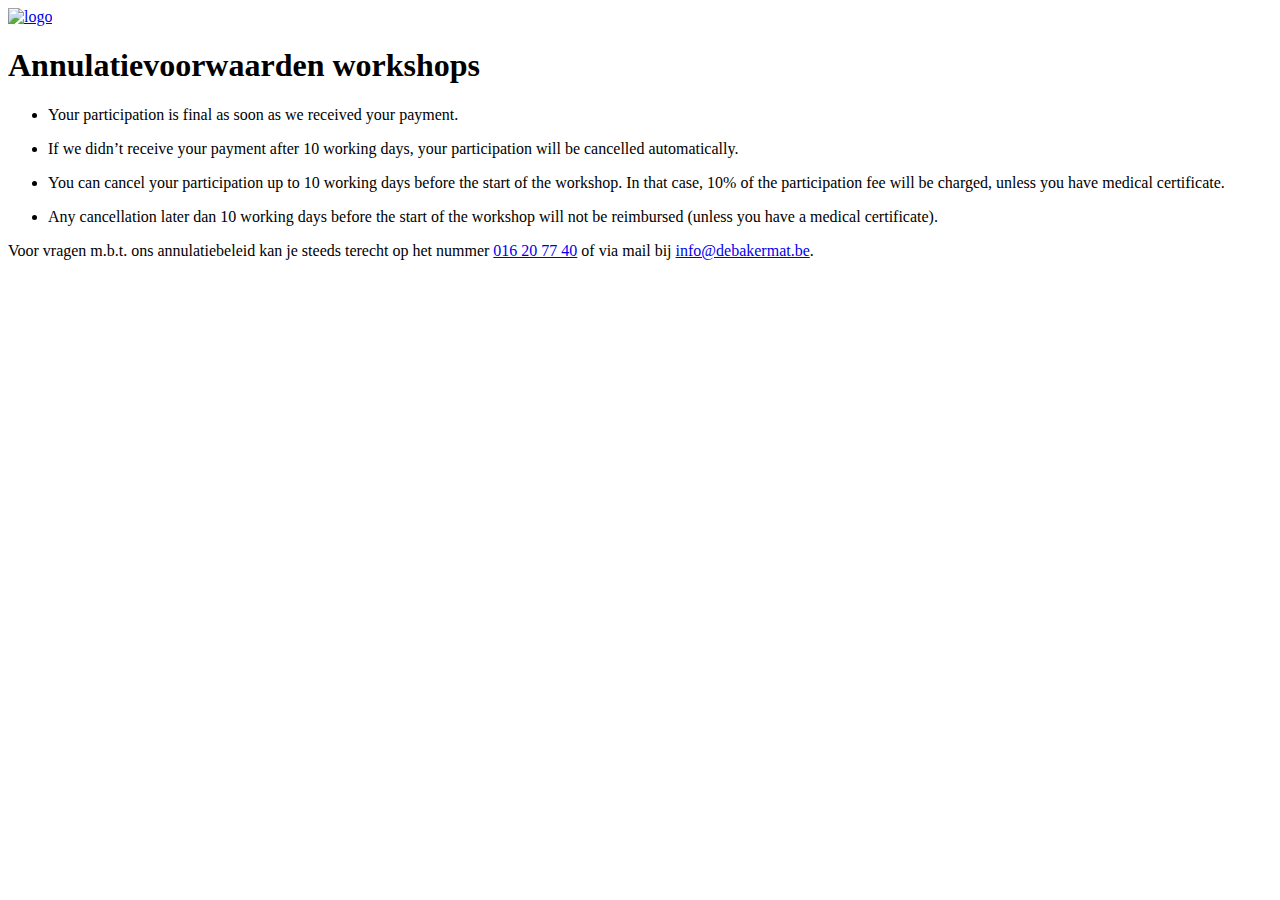
==== en/index.html @ 1d24493d "en versie 131119" ====
<!DOCTYPE html>
<html lang="BE-nl">

<head>
  <link rel="preconnect" href="https://stats.g.doubleclick.net">
  <link rel="preconnect" href="https://www.google-analytics.com">
  <!-- Global site tag (gtag.js) - Google Analytics -->
  <script async src="https://www.googletagmanager.com/gtag/js?id=UA-149133187-1"></script>
  <script>
    window.dataLayer = window.dataLayer || [];
    function gtag() { dataLayer.push(arguments); }
    gtag('js', new Date());

    gtag('config', 'UA-149133187-1');
  </script>

  <meta charset="UTF-8">
  <meta name="viewport" content="width=device-width, initial-scale=1.0">
  <meta name="description" content="De Bakermat">
  <link rel="stylesheet" href="style.css" type="text/css" media="screen" charset="utf-8">
  <link rel="preconnect" href="https://fonts.googleapis.com/css?family=Lato:300,400,900,900i&display=swap"
        rel="stylesheet">
  <link rel="stylesheet" href="all.css" type="text/css" media="all">
  <title>db-071019</title>
</head>

<body></body>
<div id="container-header">
  <a href="http://www.debakermat.be/html5/"><img class="logo" src="logo.png" alt="logo"></a>
  
</div>



<main>
  <section class="maincontent">
    <h1>Annulatievoorwaarden workshops</h1>
    
      <ul>
      <li><p>Your participation is final as soon as we received your payment.</p></li>
      <li><p>If we didn’t receive your payment after 10 working days, your participation will be cancelled automatically.</p></li>
      <li><p>You can cancel your participation up to 10 working days before the start of the workshop. In that case, 10% of the participation fee will be charged, unless you have medical certificate.</p></li>
      <li><p>Any cancellation later dan 10 working days before the start of the workshop will not be reimbursed (unless you have a medical certificate).</p></li>
    </ul>
      <p>Voor vragen m.b.t. ons annulatiebeleid kan je steeds terecht op het nummer <a href="tel:016 20 77 40">016 20 77 40</a> of via mail bij <a href="mailto:info@debakermat.be">info@debakermat.be</a>.</p>
    
  </section>
  <aside>
   
  </aside>
</main>


</body>

</html>
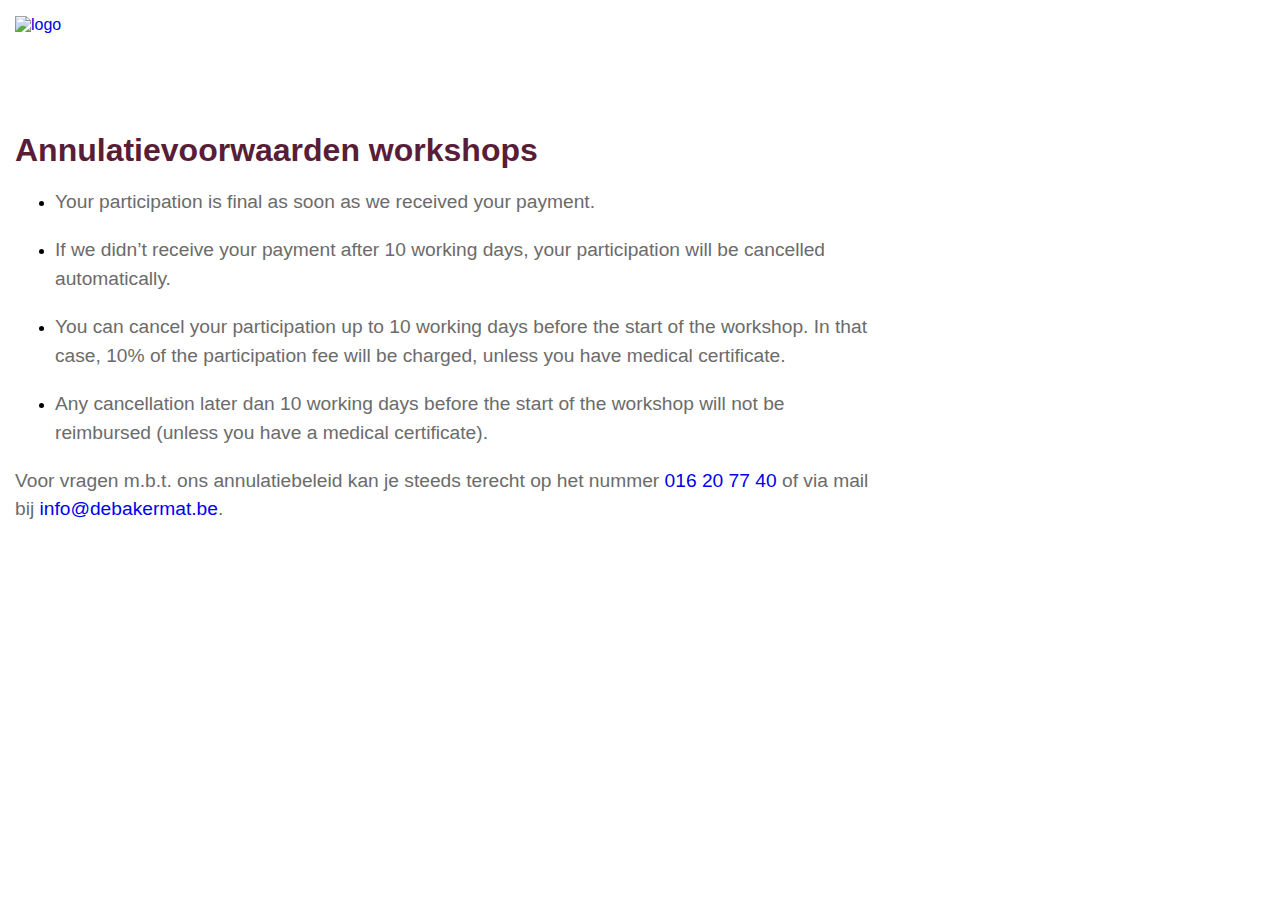
==== commit 36418b01: "en css 131119" ====
--- a/en/index.html
+++ b/en/index.html
@@ -1,3 +1,4 @@
+
 <!DOCTYPE html>
 <html lang="BE-nl">
 
@@ -17,7 +18,7 @@
   <meta charset="UTF-8">
   <meta name="viewport" content="width=device-width, initial-scale=1.0">
   <meta name="description" content="De Bakermat">
-  <link rel="stylesheet" href="style.css" type="text/css" media="screen" charset="utf-8">
+  <link rel="stylesheet" href="/style.css" type="text/css" media="screen" charset="utf-8">
   <link rel="preconnect" href="https://fonts.googleapis.com/css?family=Lato:300,400,900,900i&display=swap"
         rel="stylesheet">
   <link rel="stylesheet" href="all.css" type="text/css" media="all">
--- a/style.css
+++ b/style.css
@@ -0,0 +1,749 @@
+body {
+  font-family: Lato, sans-serif;
+  margin: 0;
+  display: box;
+}
+
+a {
+  text-decoration: none;
+}
+
+#container-header {
+  display: grid;
+  max-width: 1250px;
+  margin: 0 auto 0;
+  grid-template-columns: 270px 1fr;
+  height: 100px;
+  padding: 1em 0;
+  box-sizing: border-box;
+}
+
+#container-nav {
+  display: grid;
+  height: 100%;
+  grid-template-rows: 1fr 2fr;
+
+  width: 100%;
+  text-align: right;
+}
+
+.fa-angle-down {
+  font-size: 16px;
+  margin-left: 0.5em;
+}
+
+.menu-top {
+  font-size: 16px;
+  line-height: 16px;
+  font-weight: 400;
+}
+
+.menu-top a {
+  margin-left: 1.5em;
+  color: rgb(107, 107, 107);
+}
+
+.menu-top a:hover {
+  color: #c6b37c;
+}
+
+.menu-main {
+  align-self: end;
+  font-size: 24px;
+  line-height: 24px;
+  font-weight: 600;
+}
+
+.menu-main a {
+  margin-left: 1.5em;
+  color: hsla(334, 51%, 23%, 1);
+}
+
+.menu-main a:hover {
+  color: #c6b37c;
+}
+
+#menu-mob {
+  display: none;
+}
+
+.logo {
+  text-align: left;
+  width: 270px;
+}
+
+/* hero homepage */
+#container-hero {
+  display: grid;
+  max-width: 1250px;
+  margin: 0 auto 0;
+  background: url(images/hero-bg.jpg);
+  background-size: cover;
+  background-position: center;
+  grid-template-columns: 2fr 350px;
+  height: 400px;
+}
+
+.hero-left {
+  grid-column: 1;
+  background-color: transparent;
+  padding: 1em;
+  display: grid;
+  grid-template-columns: 250px 1fr 1fr 1fr;
+  grid-template-rows: 1.1fr 0.9fr;
+  grid-row-gap: 1em;
+}
+
+.hero-left-appointment {
+  position: relative;
+  grid-column: 1;
+  grid-row: 1;
+  background-color: white;
+  border-radius: 1em;
+  padding: 1.5em;
+}
+
+.hero-left-permanence {
+  position: relative;
+  grid-column: 1;
+  grid-row: 2;
+  background-color: white;
+  border-radius: 1em;
+  padding: 1.5em;
+}
+
+.hero-left-appointment:hover,
+.hero-left-permanence:hover {
+  background-color: hsla(45, 39%, 93%, 1);
+}
+
+.hero-left-appointment-icon {
+  display: block;
+  border-radius: 50%;
+  border: 3px solid hsla(334, 51%, 23%, 1);
+  color: hsla(334, 51%, 23%, 1);
+  padding: 13px;
+  font-size: 26px;
+  width: 26px;
+  height: 26px;
+  line-height: 26px;
+  margin: 0 auto;
+}
+
+.hero-left-appointment-title {
+  display: block;
+  color: hsla(334, 51%, 23%, 1);
+  font-size: 1.3em;
+  line-height: 1.3em;
+  margin: 0.5em auto 0;
+  text-align: center;
+  font-weight: 900;
+}
+
+.hero-left-appointment-tel {
+  display: block;
+  color: hsla(334, 51%, 23%, 1);
+  font-size: 1.3em;
+  line-height: 1.3em;
+  margin: 0.5em auto 0;
+  text-align: center;
+  font-weight: 300;
+}
+
+.hero-left-permanence-title {
+  display: block;
+  color: hsla(334, 51%, 23%, 1);
+  font-size: 1.3em;
+  line-height: 1.3em;
+  margin: 0.8em auto 0;
+  text-align: center;
+  font-weight: 900;
+}
+
+.hero-left-permanence-cta {
+  display: block;
+  color: hsla(334, 51%, 23%, 1);
+  font-size: 21px;
+  line-height: 26px;
+  margin: 1em auto 0;
+  text-align: center;
+  font-weight: 300;
+}
+
+.hero-right {
+  position: relative;
+  display: grid;
+  grid-column: 2;
+  background-color: hsla(334, 51%, 23%, 1);
+  color: white;
+  text-align: center;
+  grid-template-rows: 2fr 75px 75px 75px;
+  padding-bottom: 2em;
+}
+
+.hero-right-title {
+  font-style: italic;
+  font-size: 40px;
+  margin: auto;
+  line-height: 40px;
+  grid-row: 1;
+  vertical-align: middle;
+  font-weight: 900;
+}
+
+.hero-right-pregnant {
+  grid-row: 2;
+}
+
+.hero-right-birth {
+  grid-row: 3;
+}
+
+.hero-right-professional {
+  grid-row: 4;
+}
+
+.hero-right-pregnant,
+.hero-right-birth,
+.hero-right-professional {
+  box-sizing: border-box;
+  grid-column: 1;
+  display: grid;
+  margin: 0;
+  font-size: 28px;
+  line-height: 28px;
+}
+
+.gt {
+  position: relative;
+}
+
+.hero-left-permanence-cta .gt,
+.offer .gt {
+  top: 1px;
+}
+
+.hero-right-cta .gt,
+.offer h2 .gt {
+  top: 2px;
+}
+
+.hero-right-cta {
+  color: white;
+  width: 100%;
+  height: 28px;
+  padding: 23px 0 24px;
+  font-weight: 300;
+}
+
+.hero-right-cta:hover {
+  background-color: hsla(334, 51%, 26%, 1);
+}
+
+/* Icons on touch or clickable items */
+.fa-mouse-pointer:before,
+.fa-fingerprint:before {
+  display: none;
+}
+
+.fa-fingerprint,
+.fa-mouse-pointer {
+  position: absolute;
+  bottom: 0.5em;
+  right: 0.5em;
+  opacity: 0.5;
+  font-size: 2em;
+  color: hsla(334, 51%, 23%, 0.2);
+}
+
+.fa-fingerprint {
+  transform: rotate(-25deg);
+}
+
+.light-icon {
+  color: hsla(45, 39%, 63%, 0.5);
+}
+
+#mob-container-cta {
+  display: none;
+}
+
+#container-offer {
+  display: grid;
+  max-width: 1250px;
+  margin: 2em auto 0;
+  grid-template-columns: 1fr 1fr 1fr;
+  grid-gap: 2em;
+  height: auto;
+  padding-bottom: 2em;
+}
+
+.offer {
+  display: grid;
+  text-align: center;
+  padding: 0.5em 1em 1em;
+  border-radius: 1em;
+  background-color: hsla(334, 51%, 23%, 0.03);
+  color: hsla(334, 51%, 23%, 1);
+  font-weight: 300;
+  grid-template-rows: 1fr 1fr 60px;
+}
+
+.offer.hashover:hover {
+  background-color: hsla(45, 39%, 93%, 1);
+}
+
+.offer h2 {
+  font-style: italic;
+  font-weight: 900;
+  grid-row: 1;
+  padding: 0 1em;
+  margin: auto;
+}
+
+.offer p {
+  font-size: 1.1em;
+  font-weight: 300;
+  margin: 0 2em 1em;
+  grid-row: 2;
+  line-height: 1.3em;
+}
+
+.offer ul {
+  font-size: 1.1em;
+  text-align: left;
+  margin: 0 2em 1em;
+  line-height: 1.3em;
+  margin: 0 auto;
+  position: relative;
+  left: -0.5em;
+}
+
+.no {
+  background-image: url(/images/no.png);
+  background-position: center;
+  background-repeat: no-repeat;
+  background-size: contain;
+}
+
+.offer li a {
+  color: hsla(334, 51%, 23%, 1);
+}
+
+.offer li a:hover {
+  text-decoration: underline;
+}
+
+.offer div {
+  border-radius: 50%;
+  height: 100px;
+  width: 100px;
+  margin: 0 auto;
+  display: grid;
+  background-image: url("/images/hero-bg@0\,5x.jpg");
+  background-position: center;
+  background-size: cover;
+}
+
+main {
+  display: grid;
+  max-width: 1250px;
+  margin: 2em auto;
+  grid-template-columns: 1fr 350px;
+  grid-gap: 2em;
+  height: auto;
+}
+
+main h1 {
+  font-size: 2em;
+  color: hsla(334, 51%, 23%, 1);
+  margin: 0;
+}
+
+main p {
+  font-weight: 300;
+  font-size: 1.2em;
+  line-height: 1.5em;
+  color: #6b6b6b;
+}
+
+section.maincontent {
+  display: inline;
+  grid-column: 1;
+  margin: 0;
+}
+
+article {
+}
+
+article.highlight {
+  background-color: hsla(334, 51%, 23%, 0.05);
+  border-radius: 1em;
+  width: 100%;
+  box-sizing: border-box;
+  height: auto;
+  margin: 3em 0;
+  color: hsla(334, 51%, 23%, 1);
+  overflow: hidden;
+  display: grid;
+  grid-template-columns: 230px 1fr;
+}
+
+.highlight h2 {
+  margin: 0;
+}
+
+.highlight p {
+  line-height: 1.3em;
+}
+
+.highlight b {
+  font-weight: bolder;
+}
+
+.highlight .link {
+  color: hsla(334, 51%, 23%, 1);
+  font-weight: 300;
+  font-size: 21px;
+}
+
+article.highlight:hover {
+  background-color: hsla(45, 39%, 93%, 1);
+}
+
+.highlight-left {
+ background-image: url("/images/uitgelicht.svg");
+ background-position: top right;
+ background-repeat: no-repeat;
+}
+
+.highlight-right {
+  padding: 1.5em 2em 1em 1em;
+  z-index: 25;
+}
+
+
+
+.article-content {
+}
+
+aside {
+  display: grid;
+  grid-column: 2;
+  margin: 0;
+  grid-template-rows: auto;
+}
+
+.aside-block {
+  box-sizing: border-box;
+  width: 100%;
+  padding: 1em 0 0;
+  background-color: hsla(334, 51%, 23%, 0.5);;
+  margin-bottom: 2em;
+  border-radius: 1em;
+  height: 500px;
+  color: white;
+  display: grid;
+  grid-template-rows: 45px 1fr 1fr 1fr 1fr 100px;
+  overflow: hidden;
+}
+
+.aside-block h2 {
+  margin: 0;
+  padding: 0 1.5em;
+}
+
+.aside-block a.workshop:hover {
+  background-color: hsla(334, 51%, 26%, 1);
+}
+
+.aside-block-img1 {
+  background-image: url("/images/workshops.jpg");
+  background-position: center;
+  background-size: contain;
+  background-repeat: no-repeat;
+  z-index: -100;
+}
+
+#container-comments {
+  max-width: 704px;
+  margin: 4em auto 0;
+  background-color: rgb(245, 245, 245);
+  padding: 1em 2em 2em;
+}
+
+#container-comments p,
+#container-comments li {
+  line-height: 1.3em;
+}
+
+#container-comments h3 {
+  border-bottom: 1px solid lightgray;
+}
+
+.center {
+  text-align: center;
+}
+
+.light {
+  font-weight: 300;
+}
+
+.gray {
+  color: rgb(85, 85, 85);
+}
+
+.important {
+  color: rgb(172, 0, 0);
+}
+
+.green {
+  color: rgb(1, 110, 1);
+}
+
+.blue {
+  color: rgb(44, 44, 255);
+}
+
+@media (max-width: 1250px) {
+  #container-header,
+  main {
+    padding: 1em;
+  }
+
+  main {
+    grid-gap: 1em;
+  }
+
+  #container-offer {
+    padding: 0 1em;
+  }
+
+  .offer p {
+    margin: 0 0 1em;
+  }
+
+  .offer ul {
+    font-size: 1.1em;
+    text-align: left;
+    margin: 0 auto;
+  }
+}
+
+@media (max-width: 1024px) {
+  .offer p {
+    margin: 0 0 1em;
+  }
+
+  .offer ul {
+    font-size: 1.1em;
+    text-align: left;
+    margin: 0 auto 1em;
+  }
+
+  main {
+    grid-template-columns: 1fr 300px;
+  }
+
+  article.highlight {
+    display: block;
+  }
+
+  .highlight-left {
+    background-image: url("/images/uitgelicht20.svg");
+    background-position: top left;
+    background-repeat: no-repeat;
+    height: 190px;
+   }
+  
+   .highlight-right {
+    padding: 0em 2em 1em 2em;
+   }
+}
+
+@media (max-width: 768px) {
+  #container-header {
+    height: 60px;
+    padding: 0.5em 1em 0.5em 0.75em;
+    grid-template-columns: 160px 1fr;
+  }
+
+  .logo {
+    text-align: left;
+    width: 160px;
+    align-self: center;
+  }
+
+  #container-nav {
+    grid-template-rows: 1fr;
+  }
+
+  #menu-mob {
+    display: grid;
+    align-self: center;
+    padding: 0.5em 0.7em;
+    color: hsla(334, 51%, 23%, 1);
+    background-color: rgb(240, 240, 240);
+    margin: 0 0 0 auto;
+    border-radius: 3px;
+  }
+
+  #menu-mob:hover {
+    background-color: hsla(45, 39%, 93%, 1);
+  }
+
+  .menu-top,
+  .menu-main {
+    display: none;
+  }
+
+  #container-hero {
+    display: grid;
+    /* max-width: 1250px; */
+    background: url("images/hero-bg@0\, 5x.jpg");
+    background-size: cover;
+    background-position: center;
+    grid-template-columns: 0px 1fr; /* changed */
+    height: 300px;
+  }
+
+  .hero-left {
+    display: none;
+  }
+
+  .hero-right {
+    background-color: hsla(334, 51%, 23%, 0.7);
+    padding-bottom: 1em;
+    grid-template-rows: 2fr 55px 55px 55px;
+  }
+
+  .hero-right-title {
+    font-size: 35px;
+    line-height: 35px;
+  }
+
+  .hero-right-cta {
+    color: white;
+    width: 100%;
+    height: 28px;
+    padding: 13px 0 14px;
+    font-weight: 300;
+  }
+
+  #mob-container-cta {
+    display: grid;
+    width: 100%;
+    height: 200px;
+    grid-template-columns: 1fr;
+    grid-template-rows: 1fr 1fr;
+    margin: 1em 0 0 0;
+  }
+
+  .mob-appointment {
+    position: relative;
+    border-radius: 1em;
+    grid-column: 1;
+    grid-row: 1;
+    background-color: white;
+    padding: 16px 24px;
+    margin: auto;
+    width: 240px;
+  }
+
+  .mob-permanence {
+    position: relative;
+    border-radius: 1em;
+    grid-column: 1;
+    grid-row: 2;
+    background-color: white;
+    padding: 16px 0;
+    margin: auto;
+    width: 288px;
+  }
+
+  .mob-appointment:hover,
+  .mob-permanence:hover {
+    background-color: hsla(45, 39%, 93%, 1);
+  }
+
+  .mob-appointment-icon {
+    display: inline-block;
+    border-radius: 50%;
+    border: 3px solid hsla(334, 51%, 23%, 1);
+    color: hsla(334, 51%, 23%, 1);
+    padding: 13px;
+    font-size: 26px;
+    width: 26px;
+    height: 26px;
+    line-height: 26px;
+    margin: 0 0.5em 0 0;
+  }
+
+  .mob-appointment-title {
+    display: inline-block;
+    color: hsla(334, 51%, 23%, 1);
+    font-size: 1.3em;
+    line-height: 1.3em;
+    margin: 0;
+    font-weight: 900;
+    position: absolute;
+    top: 17px;
+  }
+
+  .mob-appointment-tel {
+    display: inline-block;
+    color: hsla(334, 51%, 23%, 1);
+    font-size: 1.3em;
+    line-height: 1.3em;
+    margin: 0;
+    font-weight: 300;
+    position: absolute;
+    top: 46px;
+  }
+
+  .mob-permanence-title {
+    display: block;
+    color: hsla(334, 51%, 23%, 1);
+    font-size: 1.3em;
+    line-height: 1.3em;
+    margin: 0 auto 0;
+    text-align: center;
+    font-weight: 900;
+  }
+
+  .mob-permanence-cta {
+    display: block;
+    color: hsla(334, 51%, 23%, 1);
+    font-size: 21px;
+    line-height: 26px;
+    margin: 0.1em auto 0;
+    text-align: center;
+    font-weight: 300;
+  }
+
+  .mob-permanence-cta .gt {
+    top: 1px;
+  }
+
+  #container-offer {
+    margin: 1em auto 0;
+    grid-template-columns: 1fr;
+    grid-gap: 1em;
+    grid-row-gap: 3em;
+    height: auto;
+  }
+
+  .offer {
+    padding: 1em;
+  }
+
+  .offer p {
+    margin-top: 0.5em;
+  }
+
+  main {
+    display: block;
+  }
+
+  
+}
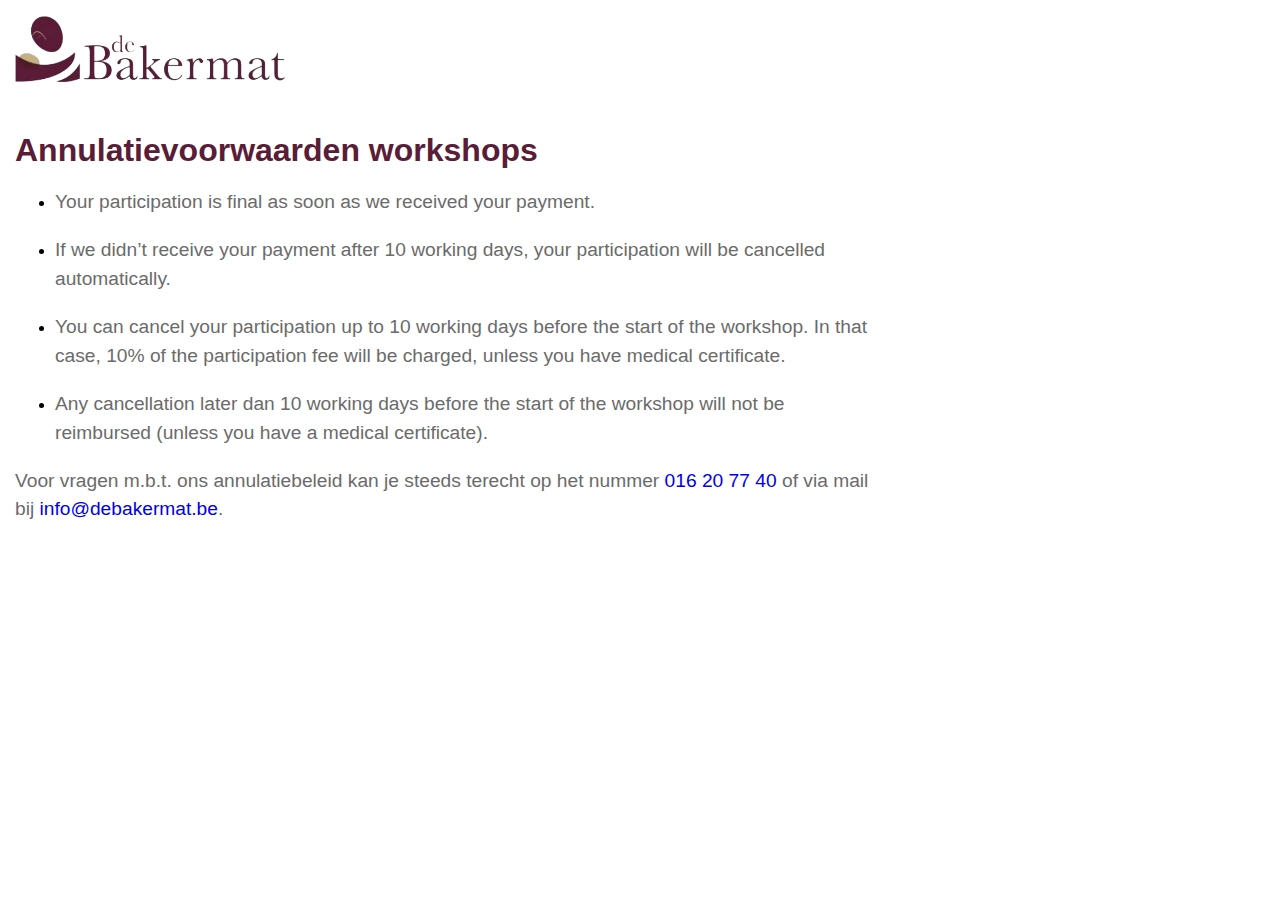
==== commit d992f99a: "css changes" ====
--- a/en/index.html
+++ b/en/index.html
@@ -21,13 +21,13 @@
   <link rel="stylesheet" href="/style.css" type="text/css" media="screen" charset="utf-8">
   <link rel="preconnect" href="https://fonts.googleapis.com/css?family=Lato:300,400,900,900i&display=swap"
         rel="stylesheet">
-  <link rel="stylesheet" href="all.css" type="text/css" media="all">
-  <title>db-071019</title>
+  <link rel="stylesheet" href="/all.css" type="text/css" media="all">
+  <title></title>
 </head>
 
 <body></body>
 <div id="container-header">
-  <a href="http://www.debakermat.be/html5/"><img class="logo" src="logo.png" alt="logo"></a>
+  <a href="http://www.debakermat.be/html5/"><img class="logo" src="/logo.png" alt="logo"></a>
   
 </div>
 
--- a/all.css
+++ b/all.css
@@ -0,0 +1 @@
+.fa,.fab,.fad,.fal,.far,.fas{-moz-osx-font-smoothing:grayscale;-webkit-font-smoothing:antialiased;display:inline-block;font-style:normal;font-variant:normal;text-rendering:auto;line-height:1}.fa-lg{font-size:1.33333em;line-height:.75em;vertical-align:-.0667em}.fa-xs{font-size:.75em}.fa-sm{font-size:.875em}.fa-1x{font-size:1em}.fa-2x{font-size:2em}.fa-3x{font-size:3em}.fa-4x{font-size:4em}.fa-5x{font-size:5em}.fa-6x{font-size:6em}.fa-7x{font-size:7em}.fa-8x{font-size:8em}.fa-9x{font-size:9em}.fa-10x{font-size:10em}.fa-fw{text-align:center;width:1.25em}.fa-ul{list-style-type:none;margin-left:2.5em;padding-left:0}.fa-ul>li{position:relative}.fa-li{left:-2em;position:absolute;text-align:center;width:2em;line-height:inherit}.fa-border{border:solid .08em #eee;border-radius:.1em;padding:.2em .25em .15em}.fa-pull-left{float:left}.fa-pull-right{float:right}.fa.fa-pull-left,.fab.fa-pull-left,.fal.fa-pull-left,.far.fa-pull-left,.fas.fa-pull-left{margin-right:.3em}.fa.fa-pull-right,.fab.fa-pull-right,.fal.fa-pull-right,.far.fa-pull-right,.fas.fa-pull-right{margin-left:.3em}.fa-spin{-webkit-animation:fa-spin 2s infinite linear;animation:fa-spin 2s infinite linear}.fa-pulse{-webkit-animation:fa-spin 1s infinite steps(8);animation:fa-spin 1s infinite steps(8)}@-webkit-keyframes fa-spin{0%{-webkit-transform:rotate(0);transform:rotate(0)}100%{-webkit-transform:rotate(360deg);transform:rotate(360deg)}}@keyframes fa-spin{0%{-webkit-transform:rotate(0);transform:rotate(0)}100%{-webkit-transform:rotate(360deg);transform:rotate(360deg)}}.fa-rotate-90{-webkit-transform:rotate(90deg);transform:rotate(90deg)}.fa-rotate-180{-webkit-transform:rotate(180deg);transform:rotate(180deg)}.fa-rotate-270{-webkit-transform:rotate(270deg);transform:rotate(270deg)}.fa-flip-horizontal{-webkit-transform:scale(-1,1);transform:scale(-1,1)}.fa-flip-vertical{-webkit-transform:scale(1,-1);transform:scale(1,-1)}.fa-flip-both,.fa-flip-horizontal.fa-flip-vertical{-webkit-transform:scale(-1,-1);transform:scale(-1,-1)}:root .fa-flip-both,:root .fa-flip-horizontal,:root .fa-flip-vertical,:root .fa-rotate-180,:root .fa-rotate-270,:root .fa-rotate-90{-webkit-filter:none;filter:none}.fa-stack{display:inline-block;height:2em;line-height:2em;position:relative;vertical-align:middle;width:2.5em}.fa-stack-1x,.fa-stack-2x{left:0;position:absolute;text-align:center;width:100%}.fa-stack-1x{line-height:inherit}.fa-stack-2x{font-size:2em}.fa-inverse{color:#fff}.fa-angle-down:before{content:"\f107"}.fa-bars:before{content:"\f0c9"}.fa-search:before{content:"\f002"}.fa-fingerprint:before{content:"\f577"}.fa-mouse-pointer:before{content:"\f245"}.fa-phone-alt:before{content:"\f879"}.fa-info-circle:before{content:"\f05a"}.fa-exclamation-triangle:before{content:"\f071"}.fa-check:before{content:"\f00c"}.sr-only{border:0;clip:rect(0,0,0,0);height:1px;margin:-1px;overflow:hidden;padding:0;position:absolute;width:1px}.sr-only-focusable:active,.sr-only-focusable:focus{clip:auto;height:auto;margin:0;overflow:visible;position:static;width:auto}@font-face{font-family:"Font Awesome 5 Brands";font-style:normal;font-weight:400;font-display:auto;src:url(../webfonts/fa-brands-400.eot);src:url(../webfonts/fa-brands-400.eot?#iefix) format("embedded-opentype"),url(../webfonts/fa-brands-400.woff2) format("woff2"),url(../webfonts/fa-brands-400.woff) format("woff"),url(../webfonts/fa-brands-400.ttf) format("truetype"),url(../webfonts/fa-brands-400.svg#fontawesome) format("svg")}.fab{font-family:"Font Awesome 5 Brands"}@font-face{font-family:"Font Awesome 5 Free";font-style:normal;font-weight:400;font-display:auto;src:url(../webfonts/fa-regular-400.eot);src:url(../webfonts/fa-regular-400.eot?#iefix) format("embedded-opentype"),url(../webfonts/fa-regular-400.woff2) format("woff2"),url(../webfonts/fa-regular-400.woff) format("woff"),url(../webfonts/fa-regular-400.ttf) format("truetype"),url(../webfonts/fa-regular-400.svg#fontawesome) format("svg")}.far{font-family:"Font Awesome 5 Free";font-weight:400}@font-face{font-family:"Font Awesome 5 Free";font-style:normal;font-weight:900;font-display:auto;src:url(../webfonts/fa-solid-900.eot);src:url(../webfonts/fa-solid-900.eot?#iefix) format("embedded-opentype"),url(../webfonts/fa-solid-900.woff2) format("woff2"),url(../webfonts/fa-solid-900.woff) format("woff"),url(../webfonts/fa-solid-900.ttf) format("truetype"),url(../webfonts/fa-solid-900.svg#fontawesome) format("svg")}.fa,.fas{font-family:"Font Awesome 5 Free";font-weight:900}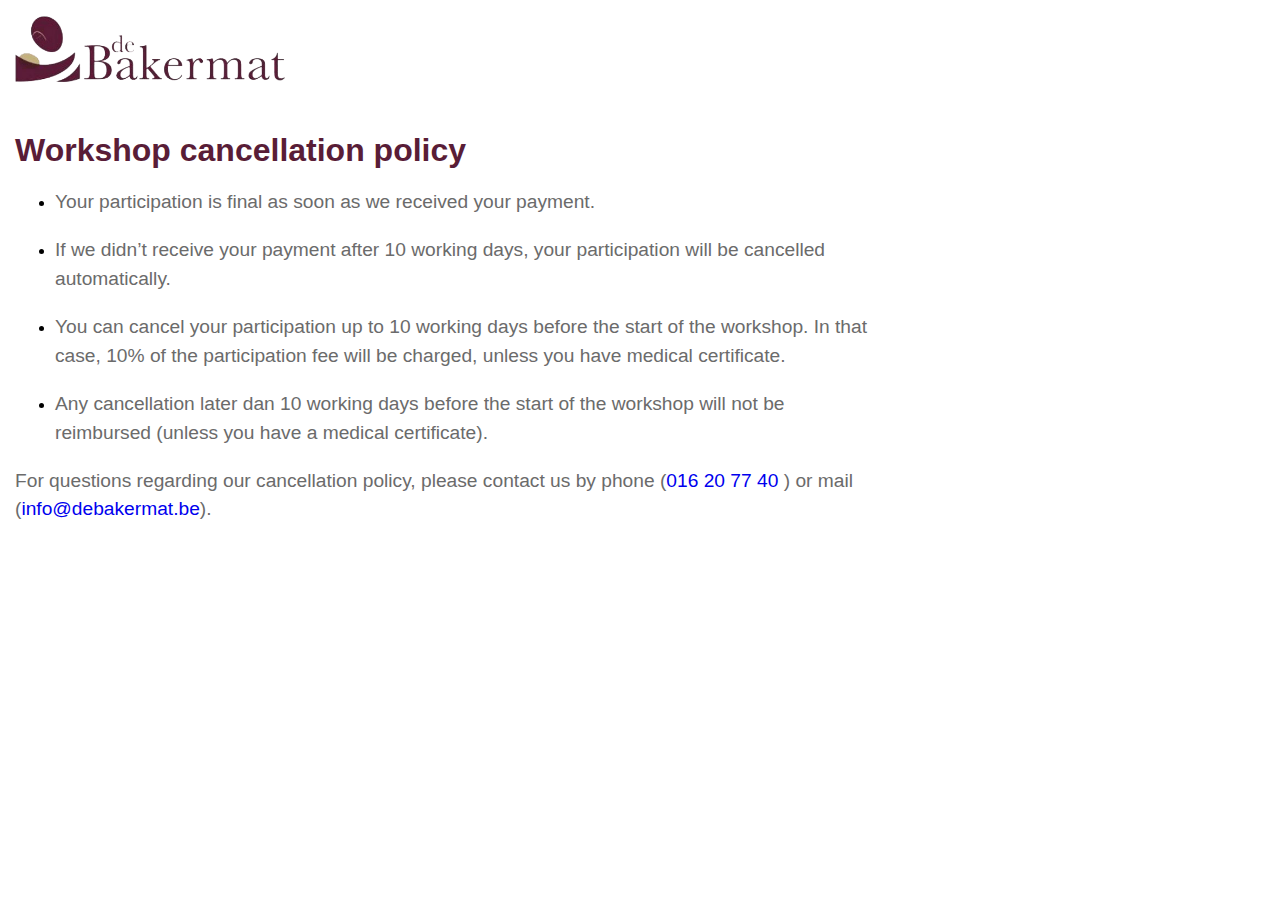
==== commit 89fb1251: "EN last changes" ====
--- a/en/index.html
+++ b/en/index.html
@@ -18,16 +18,16 @@
   <meta charset="UTF-8">
   <meta name="viewport" content="width=device-width, initial-scale=1.0">
   <meta name="description" content="De Bakermat">
-  <link rel="stylesheet" href="/style.css" type="text/css" media="screen" charset="utf-8">
+  <link rel="stylesheet" href="../style.css" type="text/css" media="screen" charset="utf-8">
   <link rel="preconnect" href="https://fonts.googleapis.com/css?family=Lato:300,400,900,900i&display=swap"
         rel="stylesheet">
-  <link rel="stylesheet" href="/all.css" type="text/css" media="all">
+  <link rel="stylesheet" href="../all.css" type="text/css" media="all">
   <title></title>
 </head>
 
 <body></body>
 <div id="container-header">
-  <a href="http://www.debakermat.be/html5/"><img class="logo" src="/logo.png" alt="logo"></a>
+  <a href="http://www.debakermat.be/html5/"><img class="logo" src="../logo.png" alt="logo"></a>
   
 </div>
 
@@ -35,7 +35,7 @@
 
 <main>
   <section class="maincontent">
-    <h1>Annulatievoorwaarden workshops</h1>
+    <h1>Workshop cancellation policy</h1>
     
       <ul>
       <li><p>Your participation is final as soon as we received your payment.</p></li>
@@ -43,7 +43,7 @@
       <li><p>You can cancel your participation up to 10 working days before the start of the workshop. In that case, 10% of the participation fee will be charged, unless you have medical certificate.</p></li>
       <li><p>Any cancellation later dan 10 working days before the start of the workshop will not be reimbursed (unless you have a medical certificate).</p></li>
     </ul>
-      <p>Voor vragen m.b.t. ons annulatiebeleid kan je steeds terecht op het nummer <a href="tel:016 20 77 40">016 20 77 40</a> of via mail bij <a href="mailto:info@debakermat.be">info@debakermat.be</a>.</p>
+      <p>For questions regarding our cancellation policy, please contact us by phone (<a href="tel:016 20 77 40">016 20 77 40</a> ) or mail (<a href="mailto:info@debakermat.be">info@debakermat.be</a>).</p>
     
   </section>
   <aside>
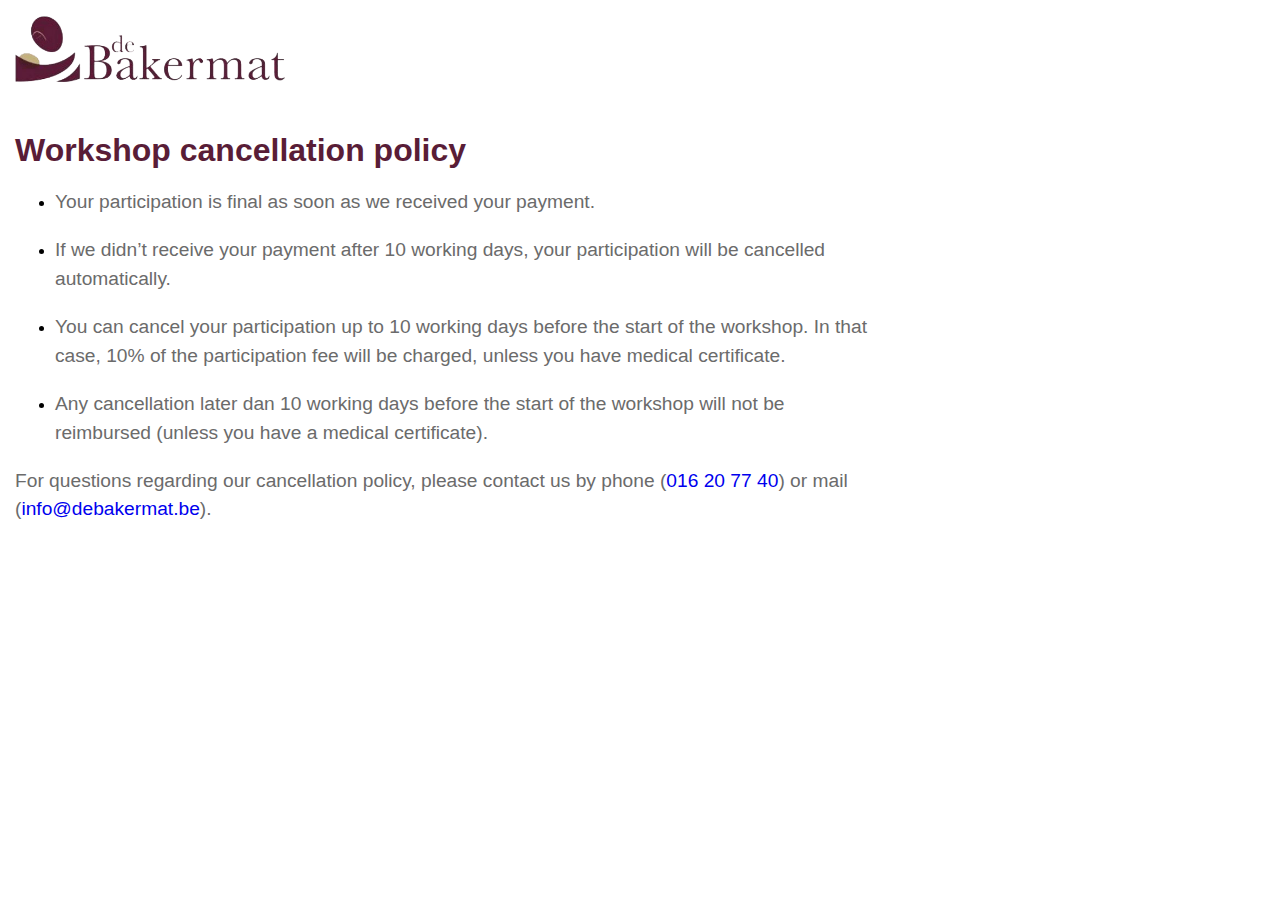
==== commit aaf52930: "EN minor change" ====
--- a/en/index.html
+++ b/en/index.html
@@ -43,7 +43,7 @@
       <li><p>You can cancel your participation up to 10 working days before the start of the workshop. In that case, 10% of the participation fee will be charged, unless you have medical certificate.</p></li>
       <li><p>Any cancellation later dan 10 working days before the start of the workshop will not be reimbursed (unless you have a medical certificate).</p></li>
     </ul>
-      <p>For questions regarding our cancellation policy, please contact us by phone (<a href="tel:016 20 77 40">016 20 77 40</a> ) or mail (<a href="mailto:info@debakermat.be">info@debakermat.be</a>).</p>
+      <p>For questions regarding our cancellation policy, please contact us by phone (<a href="tel:016 20 77 40">016 20 77 40</a>) or mail (<a href="mailto:info@debakermat.be">info@debakermat.be</a>).</p>
     
   </section>
   <aside>
